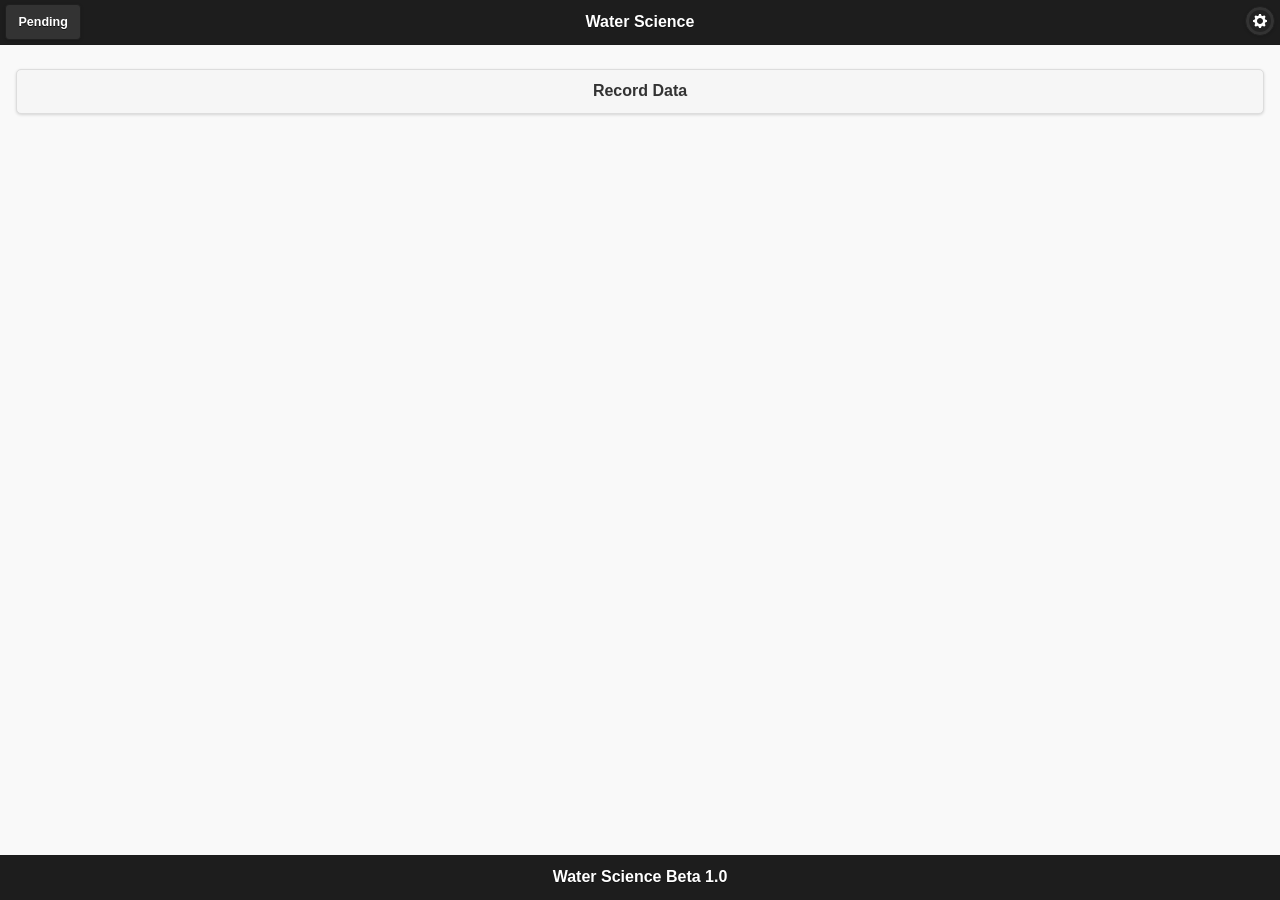
==== platforms/ios/www/index.html @ a6cec76d "IOS Base" ====
<!DOCTYPE html>
<html>
<!-- 
Water Science Application
Bill Zimmer 2015
-->
<head>	
	<meta charset="utf-8">
	<meta name="format-detection" content="telephone=no" />
    <meta name="viewport" content="user-scalable=no, width=device-width">

	<title>Water Science</title>

	<link rel="stylesheet" href="css/index.css">
	<link rel="stylesheet" href="lib/jquery-mobile/css/jquery.mobile-1.4.0.min.css" />
	
	<script type="text/javascript" src="lib/jquery-mobile/js/jquery-1.11.0.min.js"></script>
	<script type="text/javascript" src="lib/jquery-mobile-router/js/jquery.mobile.router.min.js"></script>
	<script type="text/javascript" src="lib/jquery-mobile/js/jquery.mobile-1.4.0.min.js"></script>
	<script type="text/javascript" src="js/index.js"></script>
</head>

  <body>
 	
  	<!-- Begin: Main list view -->
	<section id="home" data-role="page">
	  <header data-role="header" data-position="fixed" data-theme="b">
	    <h1>Water Science</h1>
		<a href="#pageSettings" 
           data-transition="flip" 
           data-role="button" 
           data-icon="gear" 
           data-iconpos="notext" 
           class="ui-btn-right">Options</a>
		<a href="#history" 
           data-transition="slide" 
           data-role="button" 
           class="ui-btn-left">Pending</a>
      </header>
	  <div class="content" data-role="content">
        <form type="post" onsubmit="waterScience.saveData(); return false;">
        <div id="dataFields"></div>
		<input type="submit" value="Record Data"/>
        <div>

        </form>
        </div>
 	  </div>
	  <footer data-role="footer" data-position="fixed" data-theme="b">
	    <h1>Water Science Beta 1.0</h1>
	  </footer>
	</section>
	<!-- End: Main list view -->

	<!-- Begin: History view -->
	<section id="history" data-role="page" data-theme="a">
	  <header data-role="header" data-position="fixed" data-theme="b">
	    <h1>Pending Uploads</h1>
		<a href="#pageSettings" 
           data-transition="flip" 
           data-role="button" 
           data-icon="gear" 
           data-iconpos="notext" 
           class="ui-btn-right">Options</a>
		<a onclick="$.mobile.changePage($('#home'), {
              transition: 'slide',
              reverse: true})" 
           data-role="button" 
           data-icon="home" 
           data-iconpos="notext" 
           class="ui-btn-left"></a>
      </header>
	  <div class="content" data-role="content">
         <ul id="dataHistory"></ul>
	  </div>
        <form type="post" onsubmit="waterScience.reSendData(); return false;">
          <input type="submit" value="Upload"/>
        </form>
	  <footer data-role="footer" data-position="fixed" data-theme="b">
	    <h1>Water Science Beta 1.0</h1>
	  </footer>
	</section>
	<!-- End: History page -->

	<!-- Begin: Settings page -->
	<section id="pageSettings" data-role="page">
	  <header data-role="header" data-position="fixed" data-theme="b">
	    <h1>Settings</h1>
		<a onclick="$.mobile.changePage($('#home'), {
              transition: 'flip',
              reverse: true})" 
           data-role="button" 
           data-icon="home" 
           data-iconpos="notext" 
           class="ui-btn-left"></a>
      </header>
	  <div class="content" data-role="content">
        <form type="post" onsubmit="waterScience.saveSettings(); return false;">
	      <table>
            <tr><td>Contribution Key</td><td><input type="text" id="contributionKey" value=""></td></tr>
            <tr><td>Contribution Name</td><td><input type="text" id="contributionName" value=""></td></tr>
            <tr><td>Project Number</td><td><input type="text" id="projectNumber" value=""></td></tr>
          </table>
          <input type="submit" value="Apply"/>
        </form>
	  </div>
	  <footer data-role="footer" data-position="fixed" data-theme="b">
	    <h1>Water Science Beta 1.0</h1>
	  </footer>
	</section>
	<!-- End: Preferences page -->
	
	<a href="#pageError" id="show-error-page" data-role="button" data-rel="dialog" data-transition="pop" style="display: none">Show error page</a>

	<!-- Begin: Error page -->
	<section id="pageError" data-role="page" data-theme="e">
	  <header data-role="header"><h1>Water Science</h1></header>
	  <div class="content" data-role="content">
	  </div>
	  <footer data-role="footer"><h1>O'Reilly <i>jQuery Mobile</i></h1></footer>
	</section>
	<!-- End: Error page -->
	
  </body>
 
<script type="text/javascript" src="cordova.js"></script>
<script type="text/javascript" src="lib/fastclick/js/fastclick.js"></script>
<script type="text/javascript" src="lib/handlebars/js/handlebars-v1.3.0.js"></script>

<script type="text/javascript">
try {
//$( document ).ready(function() {
//    waterScience.init();
//});

		document.addEventListener('deviceready', waterScience.init, false);
} catch(err) {alert("HTML - "+err.message);}
</script>

</body>
</html>
---- platforms/ios/www/css/index.css ----
/*
App-o-Mat jQuery Mobile Cordova starter template
Copyright 2014 Lou Franco
https://github.com/app-o-mat/jqm-cordova-template-project
http://app-o-mat.com

MIT License
https://github.com/app-o-mat/jqm-cordova-template-project/LICENSE.md
*/

/* Make the webviews act less like a browser, and more like an app*/
body {
    -webkit-touch-callout: none;
    -width: 100%;
    -webkit-user-select: none;
}
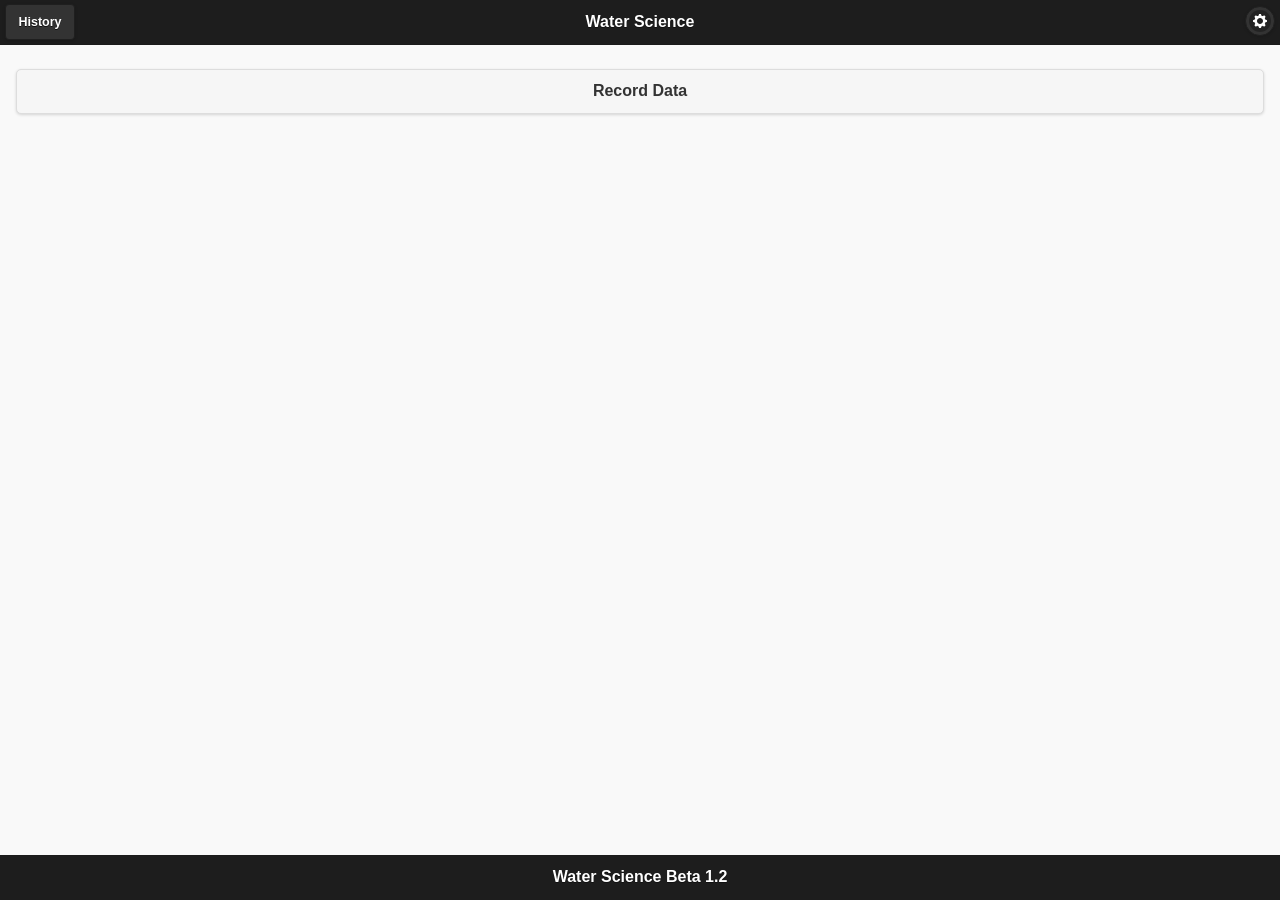
==== commit 48e07f52: "Beta 1.2" ====
--- a/platforms/ios/www/index.html
+++ b/platforms/ios/www/index.html
@@ -35,27 +35,56 @@
 		<a href="#history" 
            data-transition="slide" 
            data-role="button" 
-           class="ui-btn-left">Pending</a>
+           class="ui-btn-left">History</a>
       </header>
 	  <div class="content" data-role="content">
         <form type="post" onsubmit="waterScience.saveData(); return false;">
         <div id="dataFields"></div>
 		<input type="submit" value="Record Data"/>
-        <div>
-
         </form>
-        </div>
  	  </div>
 	  <footer data-role="footer" data-position="fixed" data-theme="b">
-	    <h1>Water Science Beta 1.0</h1>
+	    <h1>Water Science Beta 1.2</h1>
 	  </footer>
 	</section>
-	<!-- End: Main list view -->
+	<!-- End: Main  list view -->
 
+	<!-- Begin: Data view -->
+	<section id="data" data-role="page" data-theme="a">
+	  <header data-role="header" data-position="fixed" data-theme="b">
+	    <h1 id=dataName>---</h1>
+		<a href="#pageSettings" 
+           data-transition="flip" 
+           data-role="button" 
+           data-icon="gear" 
+           data-iconpos="notext" 
+           class="ui-btn-right">Options</a>
+		<a onclick="$.mobile.changePage($('#home'), {
+              transition: 'slide',
+              reverse: true})" 
+           data-role="button" 
+           data-icon="home" 
+           data-iconpos="notext" 
+           class="ui-btn-left"></a>
+      </header>
+	  <div class="content" data-role="content">
+         <ul id="dataValues"></ul>
+	  </div>
+      <img style="display:none;width:160px;" id="smallImage" src="" />
+      <input type=submit data-role="button" value=Done onclick="$.mobile.changePage($('#history'), {
+              transition: 'slide',
+              reverse: true})" />
+	  <footer data-role="footer" data-position="fixed" data-theme="b">
+	    <h1>Water Science Beta 1.2</h1>
+	  </footer>
+	</section>
+	<!-- End: Data page -->
+
+    
 	<!-- Begin: History view -->
 	<section id="history" data-role="page" data-theme="a">
 	  <header data-role="header" data-position="fixed" data-theme="b">
-	    <h1>Pending Uploads</h1>
+	    <h1>Data Sets</h1>
 		<a href="#pageSettings" 
            data-transition="flip" 
            data-role="button" 
@@ -77,7 +106,7 @@
           <input type="submit" value="Upload"/>
         </form>
 	  <footer data-role="footer" data-position="fixed" data-theme="b">
-	    <h1>Water Science Beta 1.0</h1>
+	    <h1>Water Science Beta 1.2</h1>
 	  </footer>
 	</section>
 	<!-- End: History page -->
@@ -105,7 +134,7 @@
         </form>
 	  </div>
 	  <footer data-role="footer" data-position="fixed" data-theme="b">
-	    <h1>Water Science Beta 1.0</h1>
+	    <h1>Water Science Beta 1.2</h1>
 	  </footer>
 	</section>
 	<!-- End: Preferences page -->
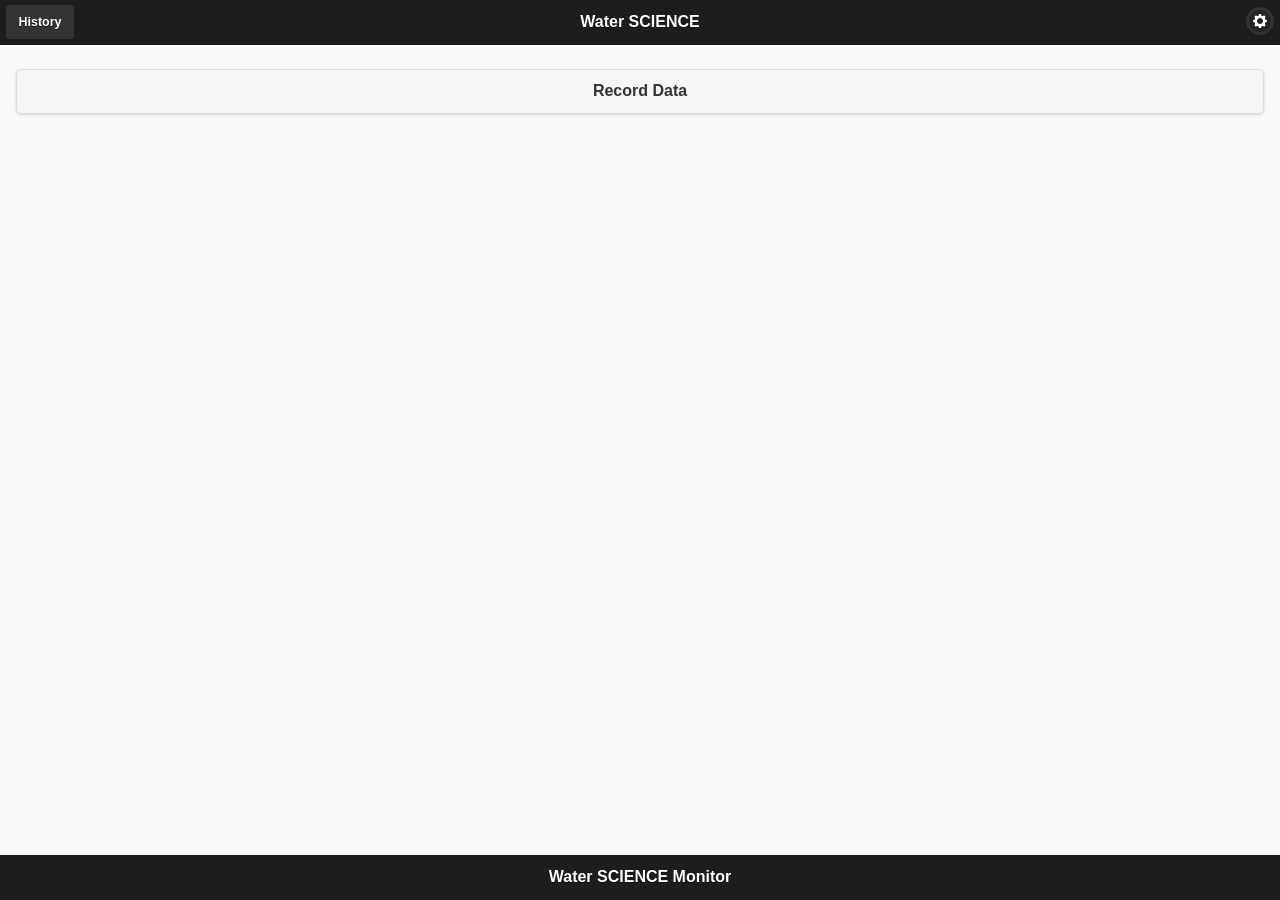
==== commit 56f74771: "HTML renaming for Water SCIENCE Monitor." ====
--- a/platforms/ios/www/index.html
+++ b/platforms/ios/www/index.html
@@ -1,7 +1,7 @@
 <!DOCTYPE html>
 <html>
 <!-- 
-Water Science Application
+Water SCIENCE Application
 Bill Zimmer 2015
 -->
 <head>	
@@ -9,7 +9,7 @@
 	<meta name="format-detection" content="telephone=no" />
     <meta name="viewport" content="user-scalable=no, width=device-width">
 
-	<title>Water Science</title>
+	<title>Water SCIENCE</title>
 
 	<link rel="stylesheet" href="css/index.css">
 	<link rel="stylesheet" href="lib/jquery-mobile/css/jquery.mobile-1.4.0.min.css" />
@@ -25,7 +25,7 @@
   	<!-- Begin: Main list view -->
 	<section id="home" data-role="page">
 	  <header data-role="header" data-position="fixed" data-theme="b">
-	    <h1>Water Science</h1>
+	    <h1>Water SCIENCE</h1>
 		<a href="#pageSettings" 
            data-transition="flip" 
            data-role="button" 
@@ -44,7 +44,7 @@
         </form>
  	  </div>
 	  <footer data-role="footer" data-position="fixed" data-theme="b">
-	    <h1>Water Science Beta 1.2</h1>
+	    <h1>Water SCIENCE Monitor</h1>
 	  </footer>
 	</section>
 	<!-- End: Main  list view -->
@@ -75,7 +75,7 @@
               transition: 'slide',
               reverse: true})" />
 	  <footer data-role="footer" data-position="fixed" data-theme="b">
-	    <h1>Water Science Beta 1.2</h1>
+	    <h1>Water SCIENCE Monitor</h1>
 	  </footer>
 	</section>
 	<!-- End: Data page -->
@@ -106,7 +106,7 @@
           <input type="submit" value="Upload"/>
         </form>
 	  <footer data-role="footer" data-position="fixed" data-theme="b">
-	    <h1>Water Science Beta 1.2</h1>
+	    <h1>Water SCIENCE Monitor</h1>
 	  </footer>
 	</section>
 	<!-- End: History page -->
@@ -134,7 +134,7 @@
         </form>
 	  </div>
 	  <footer data-role="footer" data-position="fixed" data-theme="b">
-	    <h1>Water Science Beta 1.2</h1>
+	    <h1>Water SCIENCE Monitor</h1>
 	  </footer>
 	</section>
 	<!-- End: Preferences page -->
@@ -143,7 +143,7 @@
 
 	<!-- Begin: Error page -->
 	<section id="pageError" data-role="page" data-theme="e">
-	  <header data-role="header"><h1>Water Science</h1></header>
+	  <header data-role="header"><h1>Water SCIENCE</h1></header>
 	  <div class="content" data-role="content">
 	  </div>
 	  <footer data-role="footer"><h1>O'Reilly <i>jQuery Mobile</i></h1></footer>
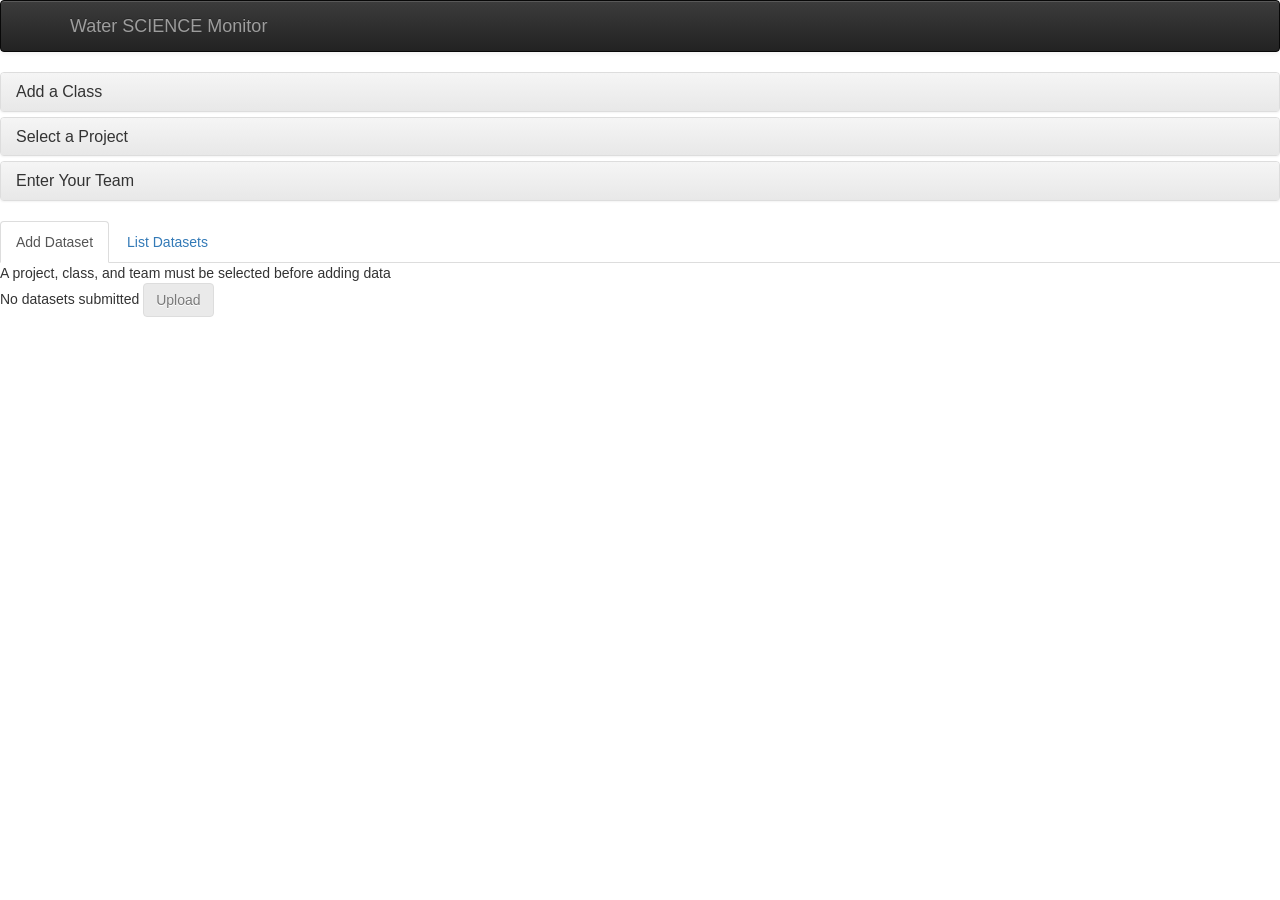
==== commit e502f3e0: "updated with latest interactive build" ====
--- a/platforms/ios/www/index.html
+++ b/platforms/ios/www/index.html
@@ -1,170 +1,25 @@
 <!DOCTYPE html>
-<html>
-<!-- 
-Water SCIENCE Application
-Bill Zimmer 2015
--->
-<head>	
-	<meta charset="utf-8">
-	<meta name="format-detection" content="telephone=no" />
-    <meta name="viewport" content="user-scalable=no, width=device-width">
+<html lang="en">
+  <head>
+    <meta charset="utf-8">
+    <meta http-equiv="X-UA-Compatible" content="IE=edge">
+    <meta name="viewport" content="user-scalable=no, width=device-width, initial-scale=1">
 
-	<title>Water SCIENCE</title>
-
-	<link rel="stylesheet" href="css/index.css">
-	<link rel="stylesheet" href="lib/jquery-mobile/css/jquery.mobile-1.4.0.min.css" />
-	
-	<script type="text/javascript" src="lib/jquery-mobile/js/jquery-1.11.0.min.js"></script>
-	<script type="text/javascript" src="lib/jquery-mobile-router/js/jquery.mobile.router.min.js"></script>
-	<script type="text/javascript" src="lib/jquery-mobile/js/jquery.mobile-1.4.0.min.js"></script>
-	<script type="text/javascript" src="js/index.js"></script>
-</head>
-
+    <title>iSENSE Interactive</title>
+    <link rel="stylesheet" type="text/css" href="css/bootstrap.css">
+    <link rel="stylesheet" type="text/css" href="css/bootstrap-theme.css">
+  </head>
   <body>
- 	
-  	<!-- Begin: Main list view -->
-	<section id="home" data-role="page">
-	  <header data-role="header" data-position="fixed" data-theme="b">
-	    <h1>Water SCIENCE</h1>
-		<a href="#pageSettings" 
-           data-transition="flip" 
-           data-role="button" 
-           data-icon="gear" 
-           data-iconpos="notext" 
-           class="ui-btn-right">Options</a>
-		<a href="#history" 
-           data-transition="slide" 
-           data-role="button" 
-           class="ui-btn-left">History</a>
-      </header>
-	  <div class="content" data-role="content">
-        <form type="post" onsubmit="waterScience.saveData(); return false;">
-        <div id="dataFields"></div>
-		<input type="submit" value="Record Data"/>
-        </form>
- 	  </div>
-	  <footer data-role="footer" data-position="fixed" data-theme="b">
-	    <h1>Water SCIENCE Monitor</h1>
-	  </footer>
-	</section>
-	<!-- End: Main  list view -->
-
-	<!-- Begin: Data view -->
-	<section id="data" data-role="page" data-theme="a">
-	  <header data-role="header" data-position="fixed" data-theme="b">
-	    <h1 id=dataName>---</h1>
-		<a href="#pageSettings" 
-           data-transition="flip" 
-           data-role="button" 
-           data-icon="gear" 
-           data-iconpos="notext" 
-           class="ui-btn-right">Options</a>
-		<a onclick="$.mobile.changePage($('#home'), {
-              transition: 'slide',
-              reverse: true})" 
-           data-role="button" 
-           data-icon="home" 
-           data-iconpos="notext" 
-           class="ui-btn-left"></a>
-      </header>
-	  <div class="content" data-role="content">
-         <ul id="dataValues"></ul>
-	  </div>
-      <img style="display:none;width:160px;" id="smallImage" src="" />
-      <input type=submit data-role="button" value=Done onclick="$.mobile.changePage($('#history'), {
-              transition: 'slide',
-              reverse: true})" />
-	  <footer data-role="footer" data-position="fixed" data-theme="b">
-	    <h1>Water SCIENCE Monitor</h1>
-	  </footer>
-	</section>
-	<!-- End: Data page -->
-
-    
-	<!-- Begin: History view -->
-	<section id="history" data-role="page" data-theme="a">
-	  <header data-role="header" data-position="fixed" data-theme="b">
-	    <h1>Data Sets</h1>
-		<a href="#pageSettings" 
-           data-transition="flip" 
-           data-role="button" 
-           data-icon="gear" 
-           data-iconpos="notext" 
-           class="ui-btn-right">Options</a>
-		<a onclick="$.mobile.changePage($('#home'), {
-              transition: 'slide',
-              reverse: true})" 
-           data-role="button" 
-           data-icon="home" 
-           data-iconpos="notext" 
-           class="ui-btn-left"></a>
-      </header>
-	  <div class="content" data-role="content">
-         <ul id="dataHistory"></ul>
-	  </div>
-        <form type="post" onsubmit="waterScience.reSendData(); return false;">
-          <input type="submit" value="Upload"/>
-        </form>
-	  <footer data-role="footer" data-position="fixed" data-theme="b">
-	    <h1>Water SCIENCE Monitor</h1>
-	  </footer>
-	</section>
-	<!-- End: History page -->
-
-	<!-- Begin: Settings page -->
-	<section id="pageSettings" data-role="page">
-	  <header data-role="header" data-position="fixed" data-theme="b">
-	    <h1>Settings</h1>
-		<a onclick="$.mobile.changePage($('#home'), {
-              transition: 'flip',
-              reverse: true})" 
-           data-role="button" 
-           data-icon="home" 
-           data-iconpos="notext" 
-           class="ui-btn-left"></a>
-      </header>
-	  <div class="content" data-role="content">
-        <form type="post" onsubmit="waterScience.saveSettings(); return false;">
-	      <table>
-            <tr><td>Contribution Key</td><td><input type="text" id="contributionKey" value=""></td></tr>
-            <tr><td>Contribution Name</td><td><input type="text" id="contributionName" value=""></td></tr>
-            <tr><td>Project Number</td><td><input type="text" id="projectNumber" value=""></td></tr>
-          </table>
-          <input type="submit" value="Apply"/>
-        </form>
-	  </div>
-	  <footer data-role="footer" data-position="fixed" data-theme="b">
-	    <h1>Water SCIENCE Monitor</h1>
-	  </footer>
-	</section>
-	<!-- End: Preferences page -->
-	
-	<a href="#pageError" id="show-error-page" data-role="button" data-rel="dialog" data-transition="pop" style="display: none">Show error page</a>
-
-	<!-- Begin: Error page -->
-	<section id="pageError" data-role="page" data-theme="e">
-	  <header data-role="header"><h1>Water SCIENCE</h1></header>
-	  <div class="content" data-role="content">
-	  </div>
-	  <footer data-role="footer"><h1>O'Reilly <i>jQuery Mobile</i></h1></footer>
-	</section>
-	<!-- End: Error page -->
-	
+    <div id="example"></div>
+    <script src="js/bundle.js"></script>
+    <script type="text/javascript" src="lib/fastclick/js/fastclick.js"></script>
+    <script>
+      if ('addEventListener' in document) {
+        document.addEventListener('DOMContentLoaded', function() {
+          FastClick.attach(document.body);
+        }, false);
+      }
+    </script>
+    <script type="text/javascript" src="cordova.js"></script>
   </body>
- 
-<script type="text/javascript" src="cordova.js"></script>
-<script type="text/javascript" src="lib/fastclick/js/fastclick.js"></script>
-<script type="text/javascript" src="lib/handlebars/js/handlebars-v1.3.0.js"></script>
-
-<script type="text/javascript">
-try {
-//$( document ).ready(function() {
-//    waterScience.init();
-//});
-
-		document.addEventListener('deviceready', waterScience.init, false);
-} catch(err) {alert("HTML - "+err.message);}
-</script>
-
-</body>
-</html>
+</html>
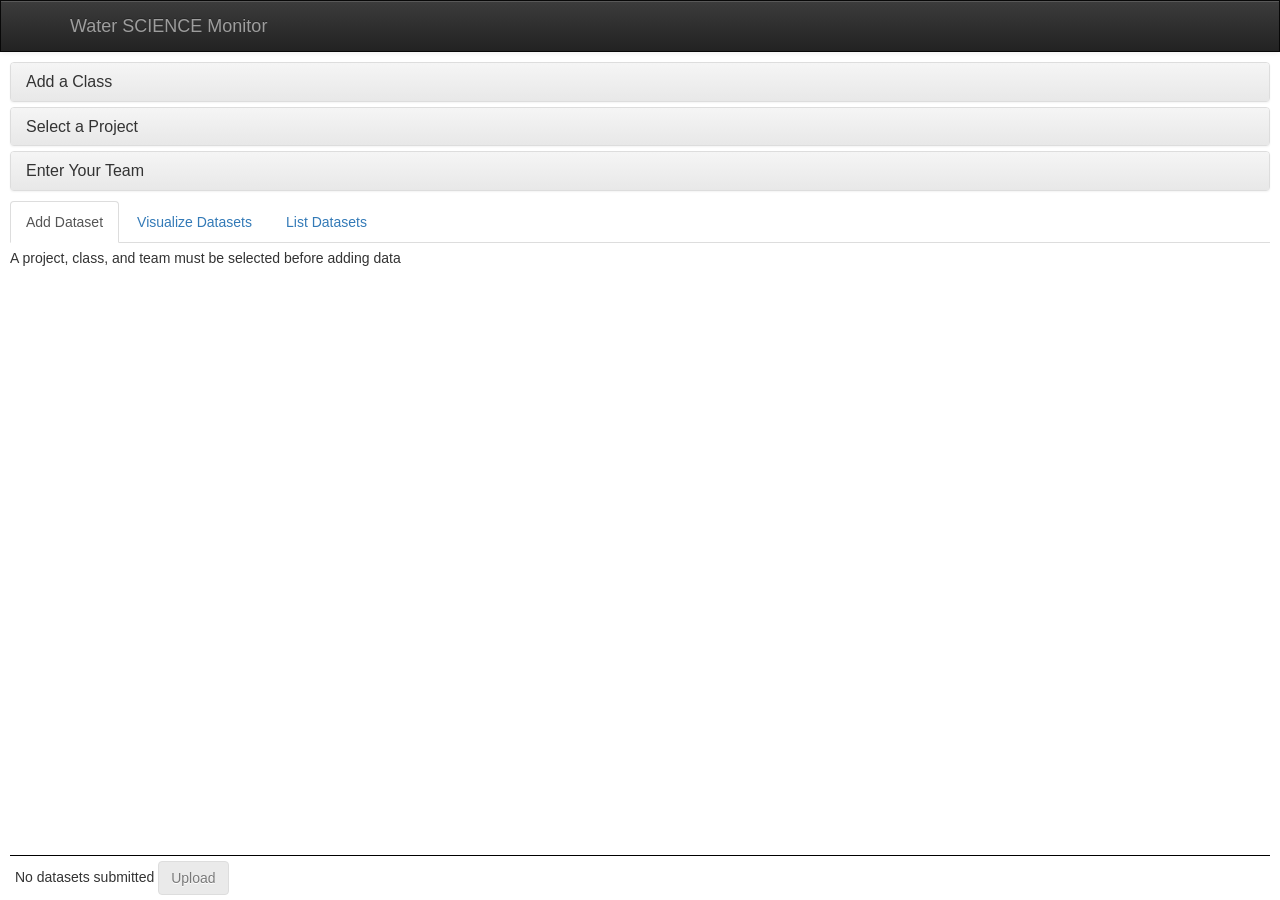
==== commit 4136e809: "UI cleanup, and real classword support This is based off of this commit: https://github.com/concord-" ====
--- a/platforms/ios/www/index.html
+++ b/platforms/ios/www/index.html
@@ -8,6 +8,7 @@
     <title>iSENSE Interactive</title>
     <link rel="stylesheet" type="text/css" href="css/bootstrap.css">
     <link rel="stylesheet" type="text/css" href="css/bootstrap-theme.css">
+    <link rel="stylesheet" type="text/css" href="css/main.css">
   </head>
   <body>
     <div id="example"></div>
--- a/platforms/ios/www/css/main.css
+++ b/platforms/ios/www/css/main.css
@@ -0,0 +1,51 @@
+.navbar-inverse {
+  border-radius: 0px;
+  margin: 0px;
+}
+
+.tab-content {
+  margin-top: 5px;
+}
+
+.panel-group {
+  margin-bottom: 10px;
+}
+
+#content {
+  margin: 10px;
+}
+
+/* this is used for the sticky footer*/
+#example, .full-page, html, body{
+  height: 100%;
+}
+
+.page-wrap {
+  min-height: 100%;
+  /* equal to footer height */
+  margin-bottom: -45px;
+}
+.page-wrap:after {
+  content: "";
+  display: block;
+}
+footer, .page-wrap:after {
+  height: 45px;
+}
+/* end of sticky footer stuff */
+
+footer {
+  border-top: 1px solid #000000;
+  margin-left: 10px;
+  margin-right: 10px;
+  padding: 5px;
+}
+
+.table > thead > tr > th {
+  vertical-align: top;
+}
+
+.help-block {
+  margin-left: 20px;
+  font-size: small;
+}
